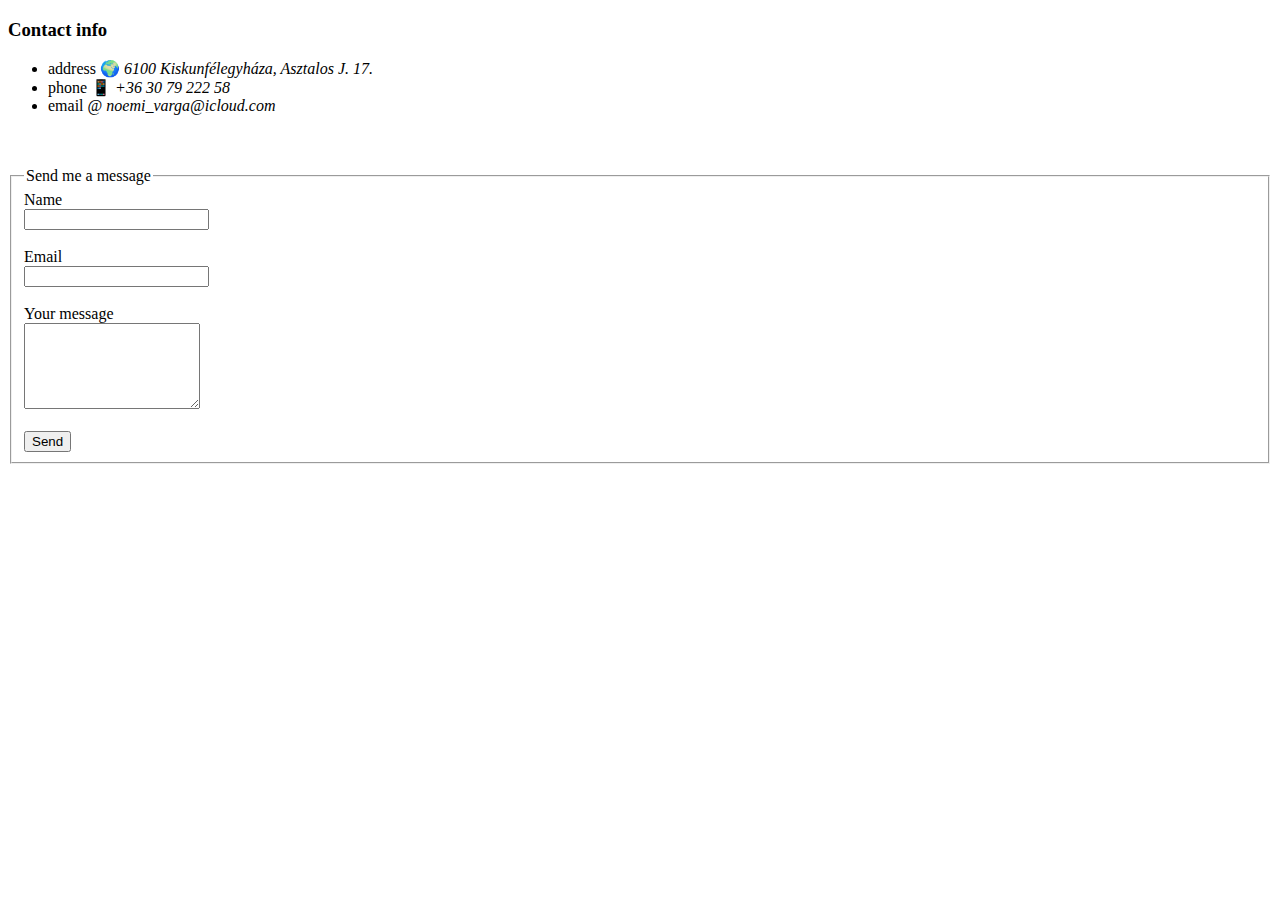
==== contact.html @ 00bbdc31 "Initial files" ====
<!DOCTYPE html>
<html lang="en" dir="ltr">

<head>
  <meta charset="utf-8">
  <title>Contact Me</title>
</head>

<body>
  <h3>Contact info</h3>
  <p>
  <ul>
    <li>address 🌍 <i>6100 Kiskunfélegyháza, Asztalos J. 17.</i></li>
    <li>phone 📱 <i>+36 30 79 222 58</i></li>
    <li>email @ <i>noemi_varga@icloud.com</i></li>
  </ul>
  </p><br><br>
  <form action="mailto:noemi_varga@icloud.com" method="post" autocomplete="on" enctype="text/plain">
    <fieldset>
      <legend>Send me a message</legend>
      <label for="name">Name</label><br>
      <input type="text" id="name" name="name"><br><br>
      <label for="email">Email</label><br>
      <input type="email" id="email" name="email"><br><br>
      <label for="message">Your message</label><br>
      <textarea name="message" style="width:170px; height:80px"></textarea><br><br>
      <input type="submit" name="submit" value="Send">
    </fieldset>
  </form>
</body>

</html>
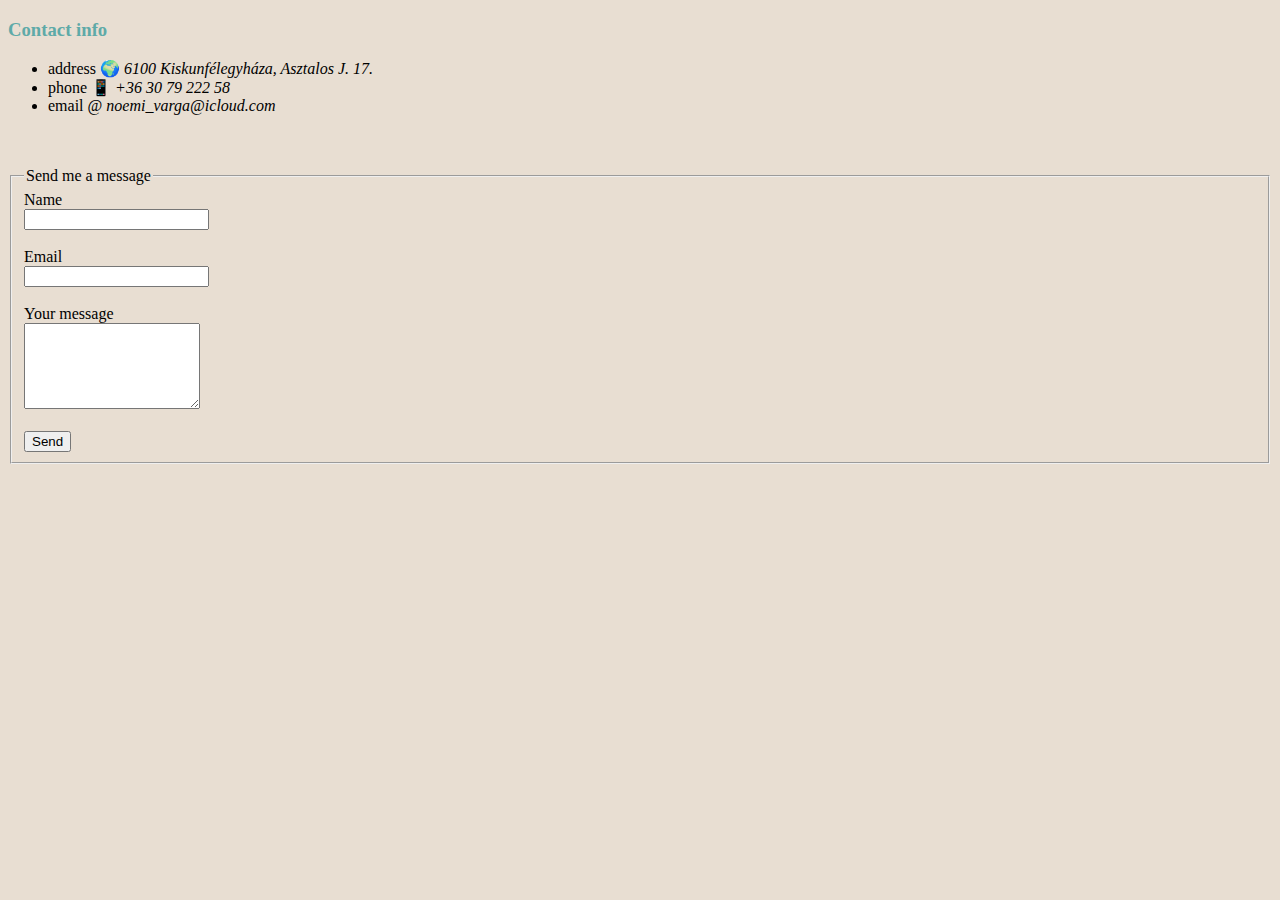
==== commit 21eb743c: "Add files via upload" ====
--- a/contact.html
+++ b/contact.html
@@ -4,6 +4,7 @@
 <head>
   <meta charset="utf-8">
   <title>Contact Me</title>
+  <link rel="stylesheet" href="css/styles.css">
 </head>
 
 <body>
--- a/css/styles.css
+++ b/css/styles.css
@@ -0,0 +1,41 @@
+body {
+  background-color: #E8DED2;
+}
+
+hr {
+  border-color: #5EAAA8;
+  border-width: thick;
+  border-style: dotted none none;
+  width: 5%;
+}
+
+h1 {
+  color: #056676;
+  font-variant: small-caps;
+}
+
+h2 {
+  color: #5EAAA8;
+}
+
+h3 {
+  color: #5EAAA8;
+}
+
+.table {
+  table-layout: auto;
+  width: 50%;
+}
+
+.table td {
+  width: 10%;
+  padding: 0.5em;
+}
+
+a {
+  color: #056676;
+}
+
+a:visited {
+  color: #056676;
+}
